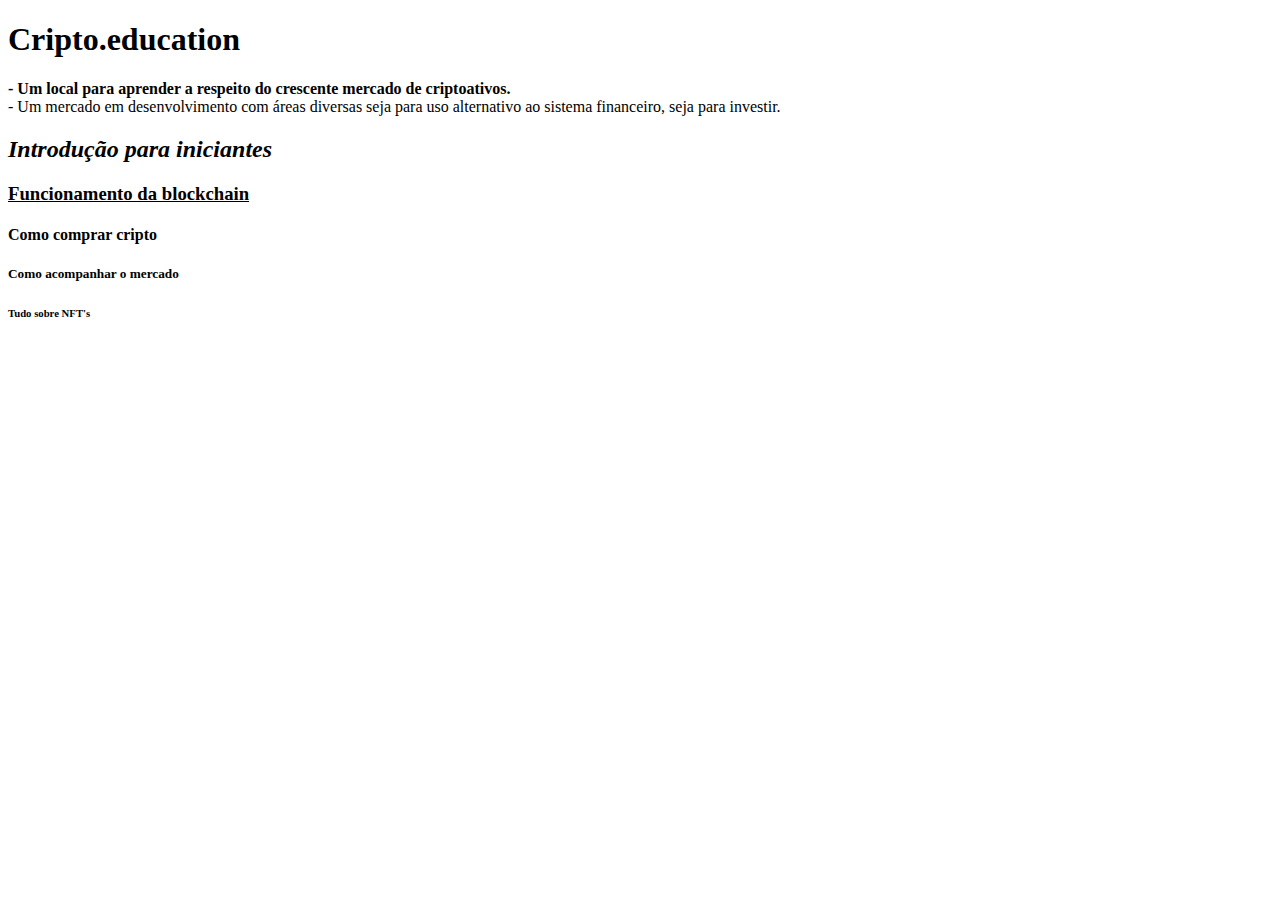
==== index.html @ 5e76a761 "Add files via upload" ====
<!DOCTYPE html>
<html lang="en">
<head>
    <meta charset="UTF-8">
    <meta http-equiv="X-UA-Compatible" content="IE=edge">
    <meta name="viewport" content="width=device-width, initial-scale=1.0">
    <link rel="stylesheet" href="CSS/Estilo.css">
    <title>Educação em Cripto</title>
</head>
<body>
    <h1>Cripto.education</h1>
    <p> <b> - Um local para aprender a respeito do crescente mercado de criptoativos. </b> <br> - Um mercado em desenvolvimento com áreas diversas seja para uso alternativo ao sistema financeiro, seja para investir.</p>
    <h2><i>Introdução para iniciantes</i></h2>
    <h3><u>Funcionamento da blockchain</u></h3>
    <h4>Como comprar cripto</h4>
    <h5>Como acompanhar o mercado</h5>
    <h6>Tudo sobre NFT's</h6>
</body>
</html>
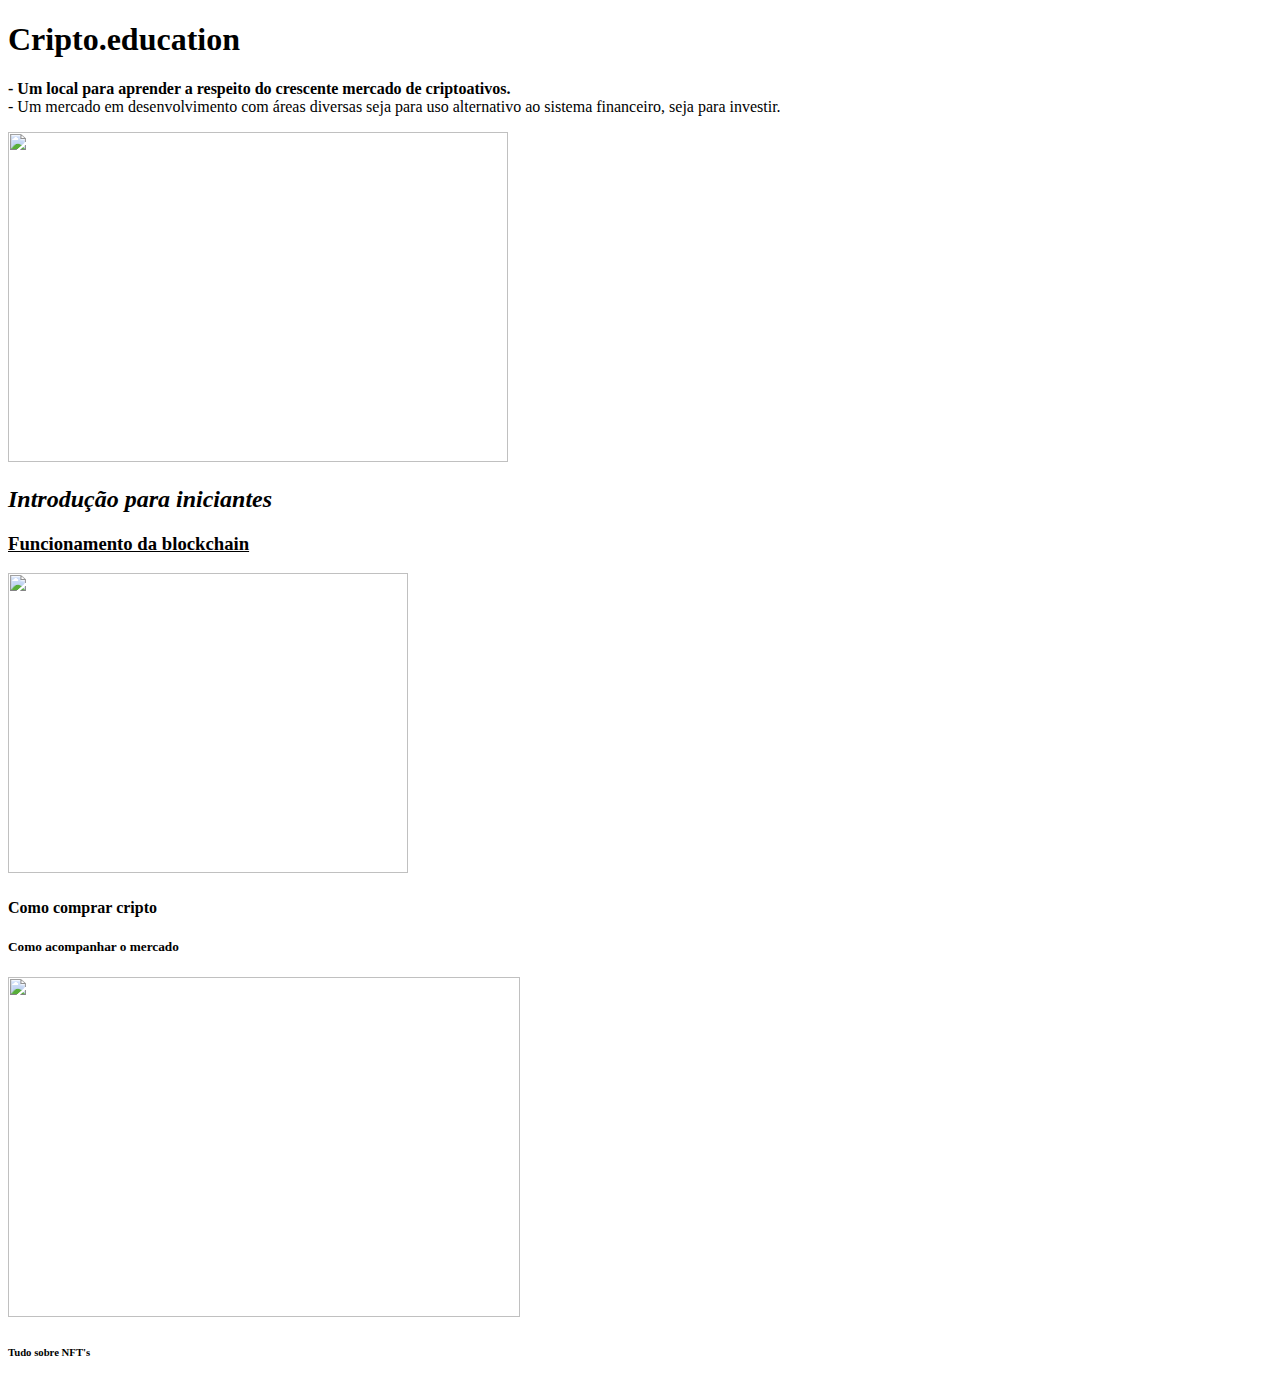
==== commit 3b5c8596: "Add files via upload" ====
--- a/index.html
+++ b/index.html
@@ -1,19 +1,22 @@
 <!DOCTYPE html>
-<html lang="en">
+<html lang="pt-br">
 <head>
     <meta charset="UTF-8">
     <meta http-equiv="X-UA-Compatible" content="IE=edge">
     <meta name="viewport" content="width=device-width, initial-scale=1.0">
-    <link rel="stylesheet" href="CSS/Estilo.css">
+    <link rel="stylesheet" href="css/Formatação.css">
     <title>Educação em Cripto</title>
 </head>
 <body>
     <h1>Cripto.education</h1>
     <p> <b> - Um local para aprender a respeito do crescente mercado de criptoativos. </b> <br> - Um mercado em desenvolvimento com áreas diversas seja para uso alternativo ao sistema financeiro, seja para investir.</p>
+    <img src="Estilo/cripto1.jpg" alt="" width="500px" height="330px">
     <h2><i>Introdução para iniciantes</i></h2>
     <h3><u>Funcionamento da blockchain</u></h3>
+    <img src="Estilo/cripto2.png" alt="" width="400px" height="300px">
     <h4>Como comprar cripto</h4>
     <h5>Como acompanhar o mercado</h5>
+    <img src="Estilo/cripto3.webp" alt="" width="512px" height="340px">
     <h6>Tudo sobre NFT's</h6>
 </body>
 </html>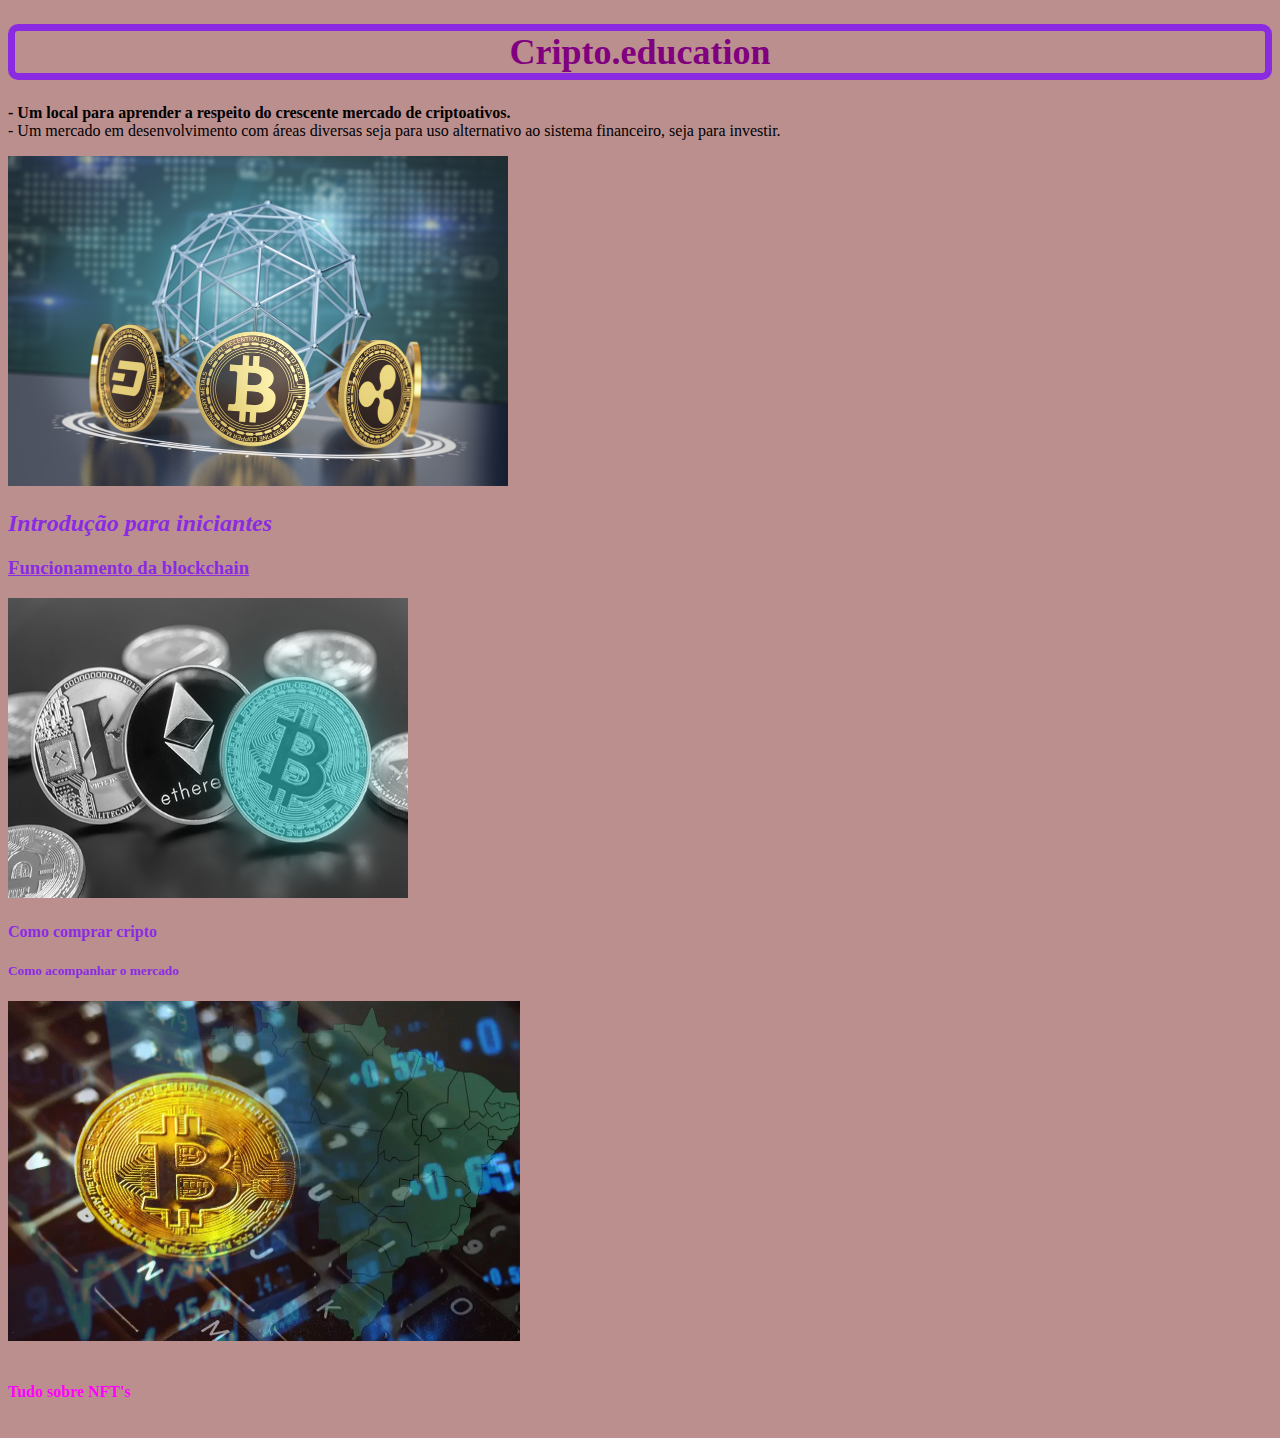
==== commit 081fd27e: "Update index.html" ====
--- a/index.html
+++ b/index.html
@@ -4,19 +4,19 @@
     <meta charset="UTF-8">
     <meta http-equiv="X-UA-Compatible" content="IE=edge">
     <meta name="viewport" content="width=device-width, initial-scale=1.0">
-    <link rel="stylesheet" href="css/Formatação.css">
+    <link rel="stylesheet" href="Formatação.css">
     <title>Educação em Cripto</title>
 </head>
 <body>
     <h1>Cripto.education</h1>
     <p> <b> - Um local para aprender a respeito do crescente mercado de criptoativos. </b> <br> - Um mercado em desenvolvimento com áreas diversas seja para uso alternativo ao sistema financeiro, seja para investir.</p>
-    <img src="Estilo/cripto1.jpg" alt="" width="500px" height="330px">
+    <img src="cripto1.jpg" alt="" width="500px" height="330px">
     <h2><i>Introdução para iniciantes</i></h2>
     <h3><u>Funcionamento da blockchain</u></h3>
-    <img src="Estilo/cripto2.png" alt="" width="400px" height="300px">
+    <img src="cripto2.png" alt="" width="400px" height="300px">
     <h4>Como comprar cripto</h4>
     <h5>Como acompanhar o mercado</h5>
-    <img src="Estilo/cripto3.webp" alt="" width="512px" height="340px">
+    <img src="cripto3.webp" alt="" width="512px" height="340px">
     <h6>Tudo sobre NFT's</h6>
 </body>
-</html>+</html>
--- a/Formatação.css
+++ b/Formatação.css
@@ -0,0 +1,20 @@
+body{
+    background-color: rosybrown;
+}
+h1{
+    color: purple;
+    font-size: 36px;
+    text-align: center;
+    border: 7px;
+    border-style: solid;
+    border-color: blueviolet;
+    border-radius:  10px;
+    padding: 10px, 10px, 10px, 10px;
+}
+h2, h3, h4, h5{
+    color: blueviolet;
+}
+h6{
+    color: fuchsia;
+    font-size: medium;
+}